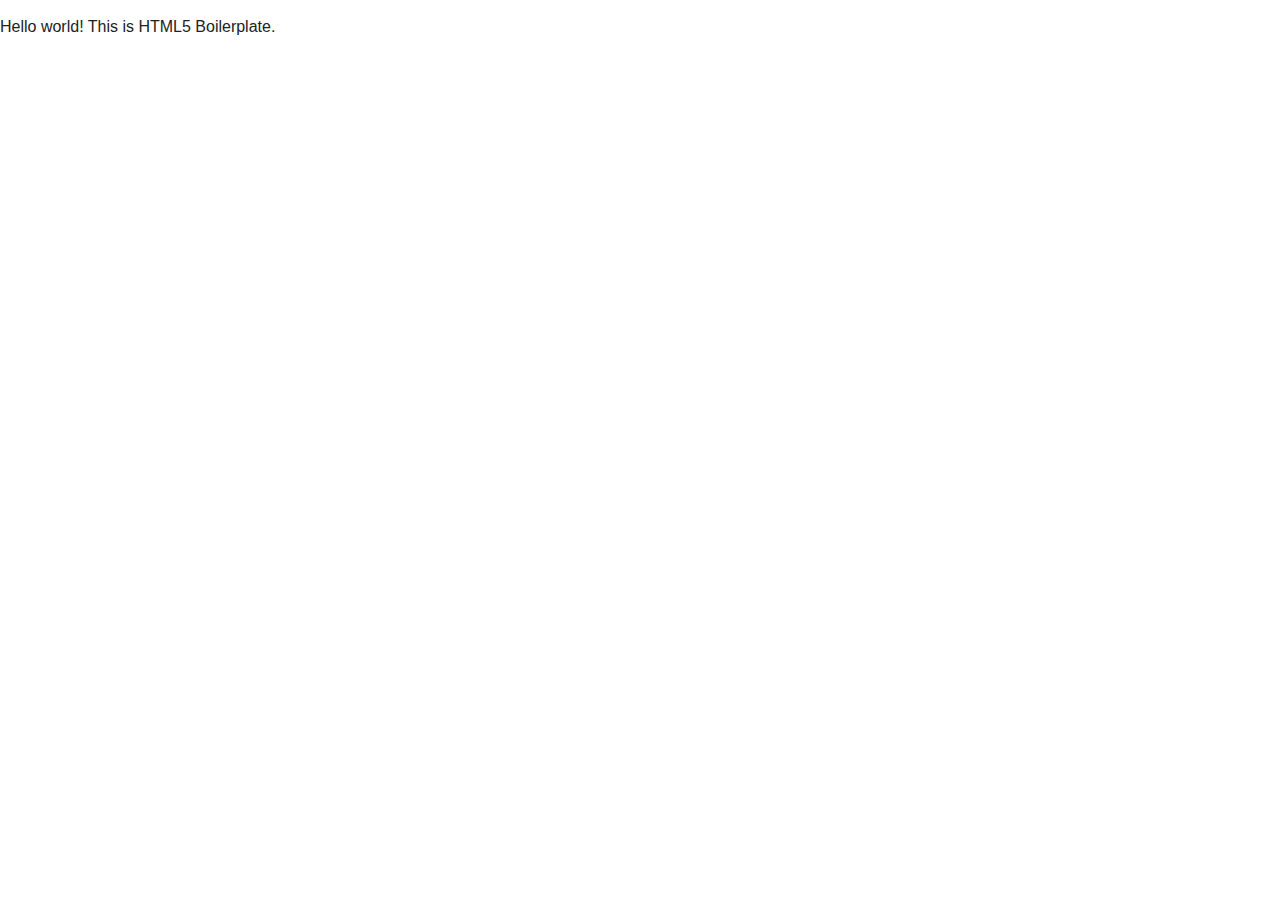
==== index.html @ 2bc84bfd "Start project 2015-07-30" ====
<!doctype html>
<html class="no-js" lang="">
    <head>
        <meta charset="utf-8">
        <meta http-equiv="X-UA-Compatible" content="IE=edge,chrome=1">
        <title></title>
        <meta name="description" content="">
        <meta name="viewport" content="width=device-width, initial-scale=1">

        <link rel="stylesheet" href="css/normalize.min.css">
        <link rel="stylesheet" href="css/main.css">

        <script src="js/vendor/modernizr-2.8.3.min.js"></script>
    </head>
    <body>

        <p>Hello world! This is HTML5 Boilerplate.</p>

        <script src="//ajax.googleapis.com/ajax/libs/jquery/1.11.2/jquery.min.js"></script>
        <script>window.jQuery || document.write('<script src="js/vendor/jquery-1.11.2.min.js"><\/script>')</script>

        <script src="js/main.js"></script>
    </body>
</html>
---- css/main.css ----
/*! HTML5 Boilerplate v5.0 | MIT License | http://h5bp.com/ */

html {
    color: #222;
    font-size: 1em;
    line-height: 1.4;
}

::-moz-selection {
    background: #b3d4fc;
    text-shadow: none;
}

::selection {
    background: #b3d4fc;
    text-shadow: none;
}

hr {
    display: block;
    height: 1px;
    border: 0;
    border-top: 1px solid #ccc;
    margin: 1em 0;
    padding: 0;
}

audio,
canvas,
iframe,
img,
svg,
video {
    vertical-align: middle;
}

fieldset {
    border: 0;
    margin: 0;
    padding: 0;
}

textarea {
    resize: vertical;
}

.browserupgrade {
    margin: 0.2em 0;
    background: #ccc;
    color: #000;
    padding: 0.2em 0;
}


/* ==========================================================================
   Author's custom styles
   ========================================================================== */















/* ==========================================================================
   Media Queries
   ========================================================================== */

@media only screen and (min-width: 35em) {

}

@media print,
       (-o-min-device-pixel-ratio: 5/4),
       (-webkit-min-device-pixel-ratio: 1.25),
       (min-resolution: 120dpi) {

}

/* ==========================================================================
   Helper classes
   ========================================================================== */

.hidden {
    display: none !important;
    visibility: hidden;
}

.visuallyhidden {
    border: 0;
    clip: rect(0 0 0 0);
    height: 1px;
    margin: -1px;
    overflow: hidden;
    padding: 0;
    position: absolute;
    width: 1px;
}

.visuallyhidden.focusable:active,
.visuallyhidden.focusable:focus {
    clip: auto;
    height: auto;
    margin: 0;
    overflow: visible;
    position: static;
    width: auto;
}

.invisible {
    visibility: hidden;
}

.clearfix:before,
.clearfix:after {
    content: " ";
    display: table;
}

.clearfix:after {
    clear: both;
}

.clearfix {
    *zoom: 1;
}

/* ==========================================================================
   Print styles
   ========================================================================== */

@media print {
    *,
    *:before,
    *:after {
        background: transparent !important;
        color: #000 !important;
        box-shadow: none !important;
        text-shadow: none !important;
    }

    a,
    a:visited {
        text-decoration: underline;
    }

    a[href]:after {
        content: " (" attr(href) ")";
    }

    abbr[title]:after {
        content: " (" attr(title) ")";
    }

    a[href^="#"]:after,
    a[href^="javascript:"]:after {
        content: "";
    }

    pre,
    blockquote {
        border: 1px solid #999;
        page-break-inside: avoid;
    }

    thead {
        display: table-header-group;
    }

    tr,
    img {
        page-break-inside: avoid;
    }

    img {
        max-width: 100% !important;
    }

    p,
    h2,
    h3 {
        orphans: 3;
        widows: 3;
    }

    h2,
    h3 {
        page-break-after: avoid;
    }
}
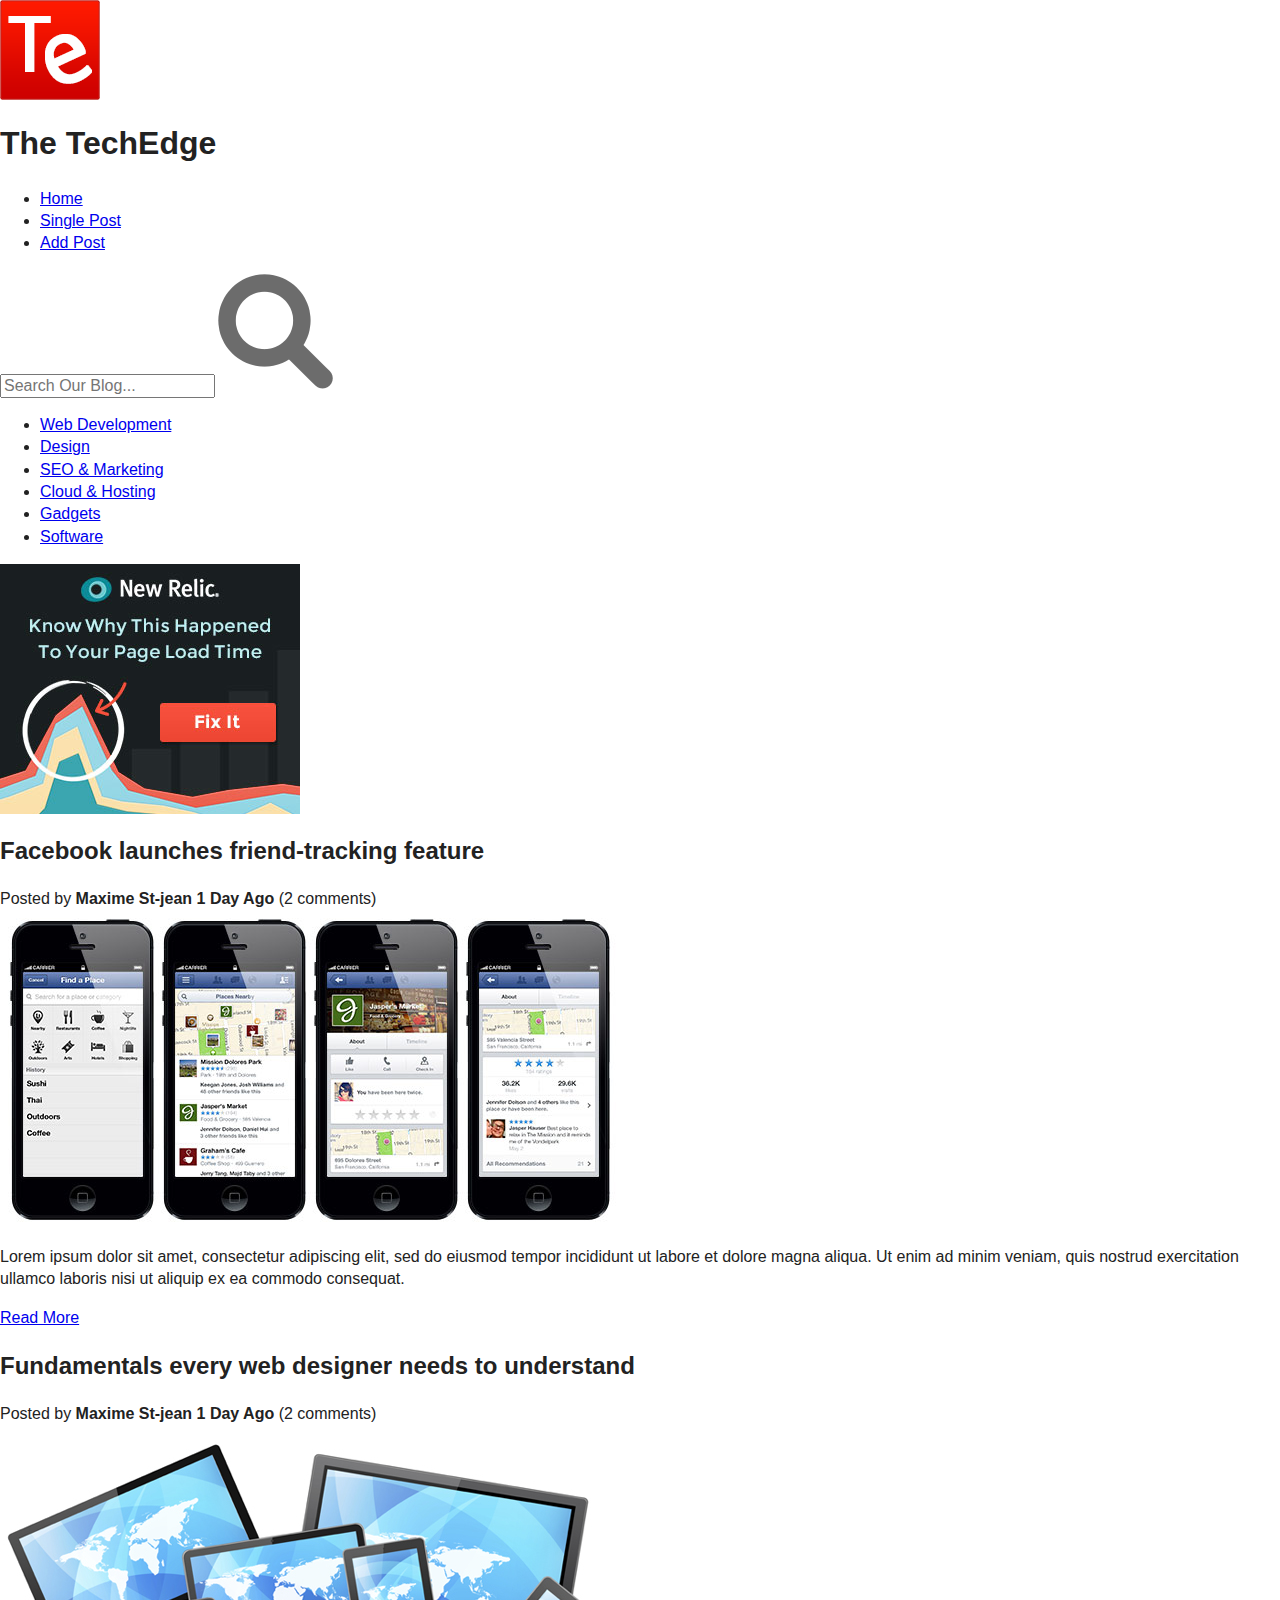
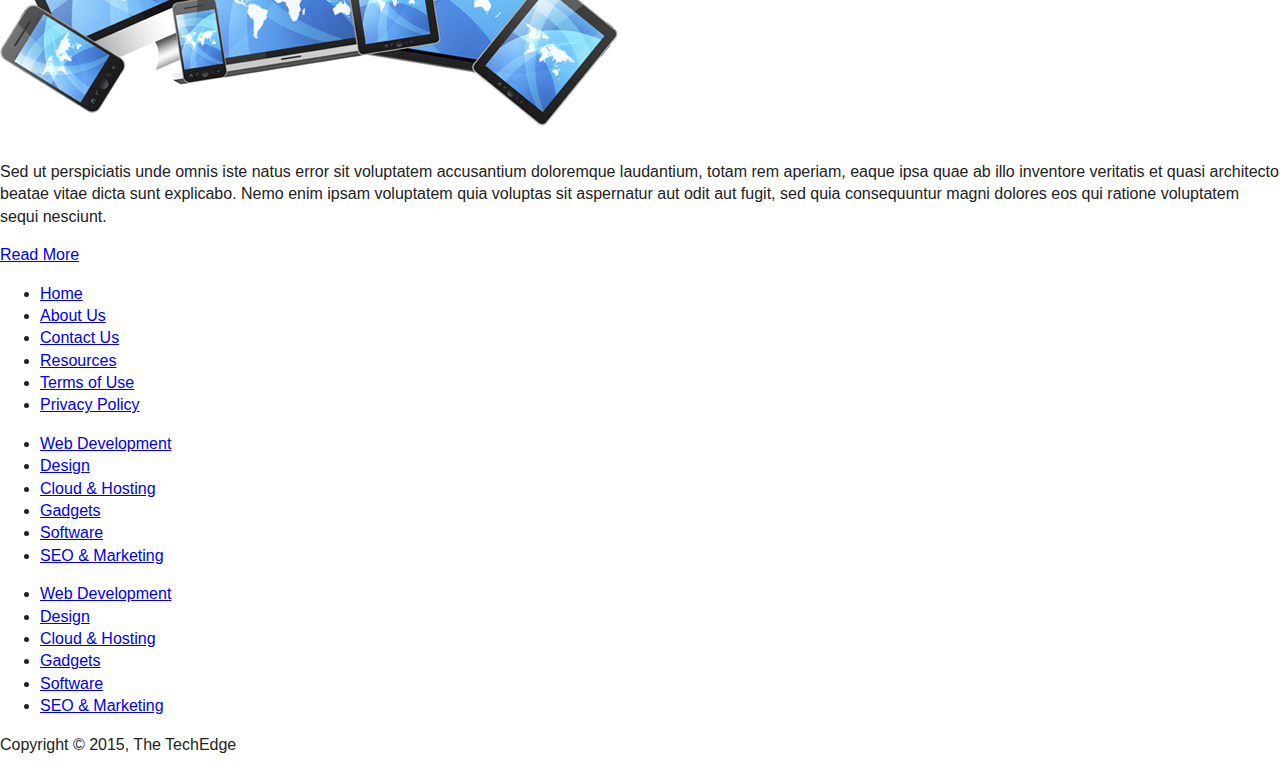
==== commit 7118a522: "HTML5 Page Structure" ====
--- a/index.html
+++ b/index.html
@@ -3,22 +3,125 @@
     <head>
         <meta charset="utf-8">
         <meta http-equiv="X-UA-Compatible" content="IE=edge,chrome=1">
-        <title></title>
-        <meta name="description" content="">
+        <title>Welcome | HTML5 Blog</title>
         <meta name="viewport" content="width=device-width, initial-scale=1">
-
-        <link rel="stylesheet" href="css/normalize.min.css">
+        <!-- Include Stylesheets -->
+        <link rel="stylesheet" href="css/normalize.css">
         <link rel="stylesheet" href="css/main.css">
-
+        <!-- Include JQuery -->
+        <script src="js/vendor/jQuery-1.11.0.min.js"></script>
+        <!-- Modernizr -->
         <script src="js/vendor/modernizr-2.8.3.min.js"></script>
+        <!-- Main Javascript -->
+        <script src="js/main.js"></script>
     </head>
     <body>
+        <header id="main-header">
+            <div class="container">
+                <div id="branding">
+                    <img src="img/logo.png" alt="The TechEdge">
+                    <h1>The TechEdge</h1>
+                    </div><!-- branding-->
+                    <nav id="main-nav">
+                        <ul>
+                            <li><a href="index.html">Home</a></li>
+                            <li><a href="single-post.html">Single Post</a></li>
+                            <li><a href="add-post.html">Add Post</a></li>
+                        </ul>
+                    </nav>
+                    </div><!-- Container -->
+                </header>
+                <div class="container">
+                    <aside id="sidebar">
+                        <div class="search">
+                            <form>
+                                <input type="search" placeholder="Search Our Blog..."><input type="image" src="img/search.png" alt="Search">
+                            </form>
+                            </div><!-- search -->
+                            <div class="clearfix"></div>
+                            <nav id="sub-nav">
+                                <ul>
+                                    <li><a href="#">Web Development</a></li>
+                                    <li><a href="#">Design</a></li>
+                                    <li><a href="#">SEO & Marketing</a></li>
+                                    <li><a href="#">Cloud & Hosting</a></li>
+                                    <li><a href="#">Gadgets</a></li>
+                                    <li><a href="#">Software</a></li>
+                                </ul>
+                            </nav>
+                            <div class="ad">
+                                <img src="img/ad.jpg" alt="Advertisement">
+                            </div>
+                        </aside>
+                        <section id="content">
+                            <article>
+                                <header>
+                                    <h2>Facebook launches friend-tracking feature</h2>
+                                    <div class="meta">
+                                        Posted by <strong>Maxime St-jean 1 Day Ago</strong> <span>(2 comments)</span>
+                                        </div><!-- Meta -->
+                                    </header>
+                                    <img src="img/blog1.jpg" alt="Post 1">
+                                    <p>Lorem ipsum dolor sit amet, consectetur adipiscing elit, sed do eiusmod tempor incididunt ut labore et dolore magna aliqua. Ut enim ad minim veniam, quis nostrud exercitation ullamco laboris nisi ut aliquip ex ea commodo consequat.</p>
+                                    <footer>
+                                        <a class="readmore" href="single-post.html">Read More</a>
+                                    </footer>
+                                </article>
+                                <article>
+                                    <header>
+                                        <h2>Fundamentals every web designer needs to understand</h2>
+                                        <div class="meta">
+                                            Posted by <strong>Maxime St-jean 1 Day Ago</strong> <span>(2 comments)</span>
+                                            </div><!-- Meta -->
+                                        </header>
+                                        <img src="img/blog2.jpg" alt="Post 1">
+                                        <p>Sed ut perspiciatis unde omnis iste natus error sit voluptatem accusantium doloremque laudantium, totam rem aperiam, eaque ipsa quae ab illo inventore veritatis et quasi architecto beatae vitae dicta sunt explicabo. Nemo enim ipsam voluptatem quia voluptas sit aspernatur aut odit aut fugit, sed quia consequuntur magni dolores eos qui ratione voluptatem sequi nesciunt.</p>
+                                        <footer>
+                                            <a class="readmore" href="single-post.html">Read More</a>
+                                        </footer>
+                                    </article>
+                                </section>
+                                <div class="clearfix"></div>
+                                </div> <!-- container -->
 
-        <p>Hello world! This is HTML5 Boilerplate.</p>
-
-        <script src="//ajax.googleapis.com/ajax/libs/jquery/1.11.2/jquery.min.js"></script>
-        <script>window.jQuery || document.write('<script src="js/vendor/jquery-1.11.2.min.js"><\/script>')</script>
-
-        <script src="js/main.js"></script>
-    </body>
-</html>
+                                <footer id="main-footer">
+                                    <div class="container">
+                                        <div class="footer-right">
+                                            <nav class="footer-nav">
+                                                <ul>
+                                                    <li><a href="#" class="active">Home</a></li>
+                                                    <li><a href="#">About Us</a></li>
+                                                    <li><a href="#">Contact Us</a></li>
+                                                    <li><a href="#">Resources</a></li>
+                                                    <li><a href="#">Terms of Use</a></li>
+                                                    <li><a href="#">Privacy Policy</a></li>
+                                                </ul>
+                                            </nav>
+                                            <nav class="footer-nav">
+                                                <ul>
+                                                    <li><a href="#" class="active">Web Development</a></li>
+                                                    <li><a href="#">Design</a></li>
+                                                    <li><a href="#">Cloud & Hosting</a></li>
+                                                    <li><a href="#">Gadgets</a></li>
+                                                    <li><a href="#">Software</a></li>
+                                                    <li><a href="#">SEO & Marketing</a></li>
+                                                </ul>
+                                            </nav>
+                                            <nav class="footer-nav">
+                                                <ul>
+                                                    <li><a href="#" class="active">Web Development</a></li>
+                                                    <li><a href="#">Design</a></li>
+                                                    <li><a href="#">Cloud & Hosting</a></li>
+                                                    <li><a href="#">Gadgets</a></li>
+                                                    <li><a href="#">Software</a></li>
+                                                    <li><a href="#">SEO & Marketing</a></li>
+                                                </ul>
+                                            </nav>
+                                        </div>
+                                        <div class="footer-left">
+                                            <p class="copy">Copyright &copy; 2015, The TechEdge</p>
+                                        </div>
+                                    </div>
+                                </footer>
+                            </body>
+                        </html>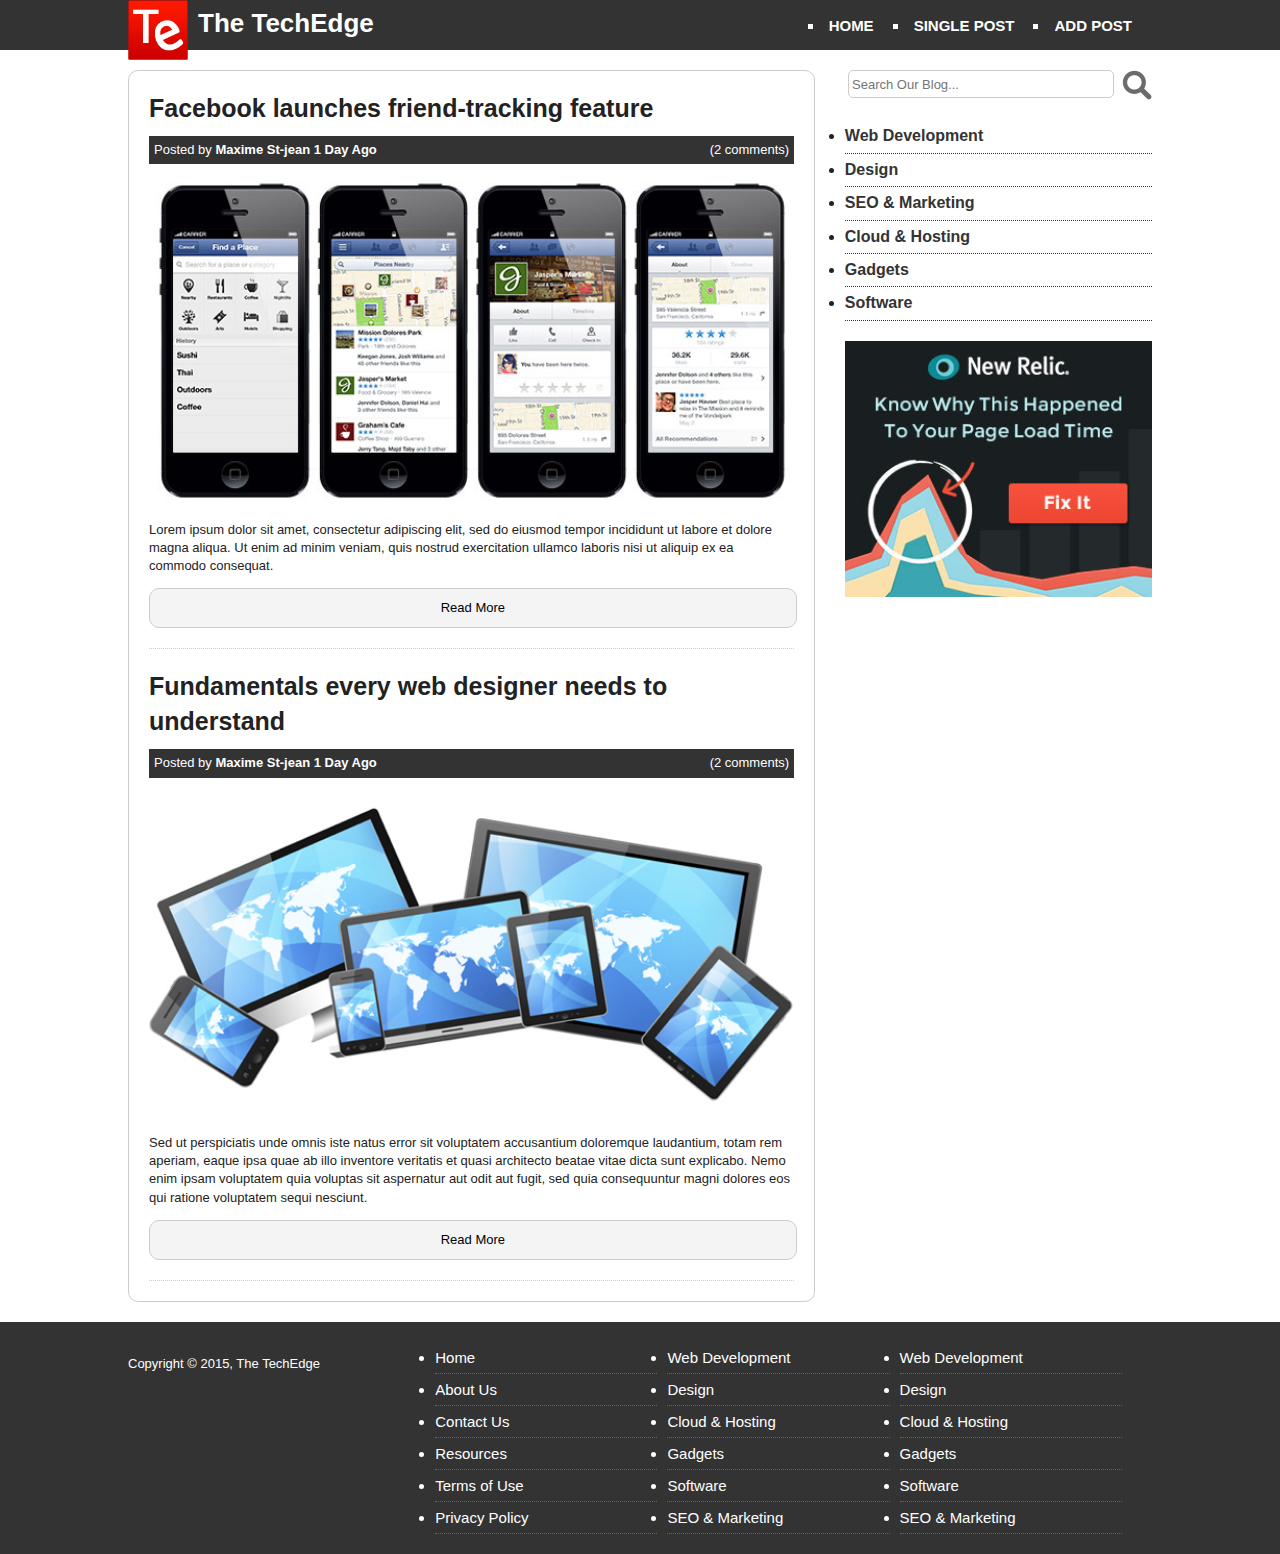
==== commit 59ac0d68: "Added Single-post & Add-post pages 2015-08-04" ====
--- a/index.html
+++ b/index.html
@@ -83,7 +83,6 @@
                                 </section>
                                 <div class="clearfix"></div>
                                 </div> <!-- container -->
-
                                 <footer id="main-footer">
                                     <div class="container">
                                         <div class="footer-right">
--- a/css/main.css
+++ b/css/main.css
@@ -2,7 +2,7 @@
 
 html {
     color: #222;
-    font-size: 1em;
+    font-size: 13px;
     line-height: 1.4;
 }
 
@@ -25,12 +25,7 @@
     padding: 0;
 }
 
-audio,
-canvas,
-iframe,
-img,
-svg,
-video {
+audio, canvas, iframe, img, svg, video {
     vertical-align: middle;
 }
 
@@ -56,34 +51,282 @@
    Author's custom styles
    ========================================================================== */
 
-
-
-
-
-
-
-
-
-
-
-
-
+a {
+    color: #333;
+    text-decoration: none;
+}
+
+h2 {
+    font-size: 25px;
+}
+
+ul, ol {
+    margin: 0;
+    padding: 0;
+}
+
+.container {
+    margin: 0 auto;
+    width: 80%;
+    overflow: hidden;
+}
+
+#main-header {
+    height: 50px;
+    background: #333;
+    overflow: hidden;
+    margin-bottom: 20px;
+}
+
+#branding {
+    float: left;
+    width: 50%;
+}
+
+#branding h1 {
+    padding: 5px 0 0 70px;
+    color: #fff;
+    margin: 0 !important;
+}
+
+#branding img {
+    position: absolute;
+    width: 60px;
+    height: auto;
+}
+
+#main-nav {
+    float: right;
+    width: 50%;
+    padding-top: 12px;
+}
+
+#main-nav li {
+    float: left;
+    padding: 3px 5px 0 5px;
+    margin: 0 15px;
+    font-size: 15px;
+    text-transform: uppercase;
+    font-weight: bold;
+    list-style: square;
+    color: #fff;
+}
+
+#main-nav ul {
+    float: right;
+}
+
+#main-nav a {
+    color: #fff;
+}
+
+#content {
+    float: left;
+    width: 63%;
+    border: 1px solid #ccc;
+    border-radius: 10px;
+    padding: 0 20px 20px 20px;
+}
+
+article {
+    border-bottom: 1px dotted #ccc;
+    padding: 10px 0 20px 0;
+}
+
+article img {
+    width: 100%;
+}
+
+article h2 {
+    margin: 0;
+    padding-top: 10px;
+}
+
+article .meta {
+    margin: 10px 0 10px 0;
+    padding: 5px;
+    background: #333;
+    color: #fff;
+}
+
+article .meta span {
+    float: right;
+}
+
+article .readmore {
+    background: #f4f4f4;
+    color: #000;
+    width: 97%;
+    display: block;
+    text-align: center;
+    padding: 10px;
+    border: 1px solid #ccc;
+    border-radius: 10px;
+}
+
+article .readmore:hover {
+    background: #ccc;
+}
+
+#sidebar {
+    float: right;
+    width: 30%;
+}
+
+.search {
+    float: right;
+}
+
+.search input[type="search"] {
+    border: 1px solid #ccc;
+    border-radius: 5px;
+    height: 20px;
+    width: 85%;
+    padding: 3px;
+    float: left;
+}
+
+.search input[type="image"] {
+    width: 10%;
+    float: right;
+}
+
+#sub-nav {
+    padding: 20px 0 20px 0;
+}
+
+#sub-nav li {
+    font-size: 16px;
+    font-weight: bold;
+    padding: 5px 0 5px 0;
+    border-bottom: dotted 1px #333;
+}
+
+#sub-nav a {
+    color: #333;
+}
+
+#sub-nav a:hover, #sub-nav a.active {
+    color: #ff0000;
+}
+
+.ad img {
+    width: 100%;
+}
+
+#main-footer {
+    background: #333;
+    color: #fff;
+    min-height: 180px;
+    margin-top: 20px;
+    overflow: auto;
+}
+
+#main-footer a {
+    color: #fff;
+}
+
+#main-footer .copy {
+    padding: 20px 0 0 0;
+}
+
+#main-footer .footer-left {
+    float: left;
+    width: 30%;
+}
+
+#main-footer .footer-right {
+    float: right;
+    width: 70%;
+}
+
+#main-footer .footer-nav {
+    float: left;
+    font-size: 15px;
+    width: 31%;
+    padding: 20px 0 20px 0;
+    margin-right: 10px;
+}
+
+#main-footer .footer-nav li {
+    padding: 5px 0 5px 0;
+    border-bottom: dotted #666 1px;
+}
+
+#comments {
+    margin-top: 20px;
+}
+
+.comment-left {
+    float: left;
+    width: 8%;
+}
+
+.comment-left img {
+    width: 100%;
+}
+
+.comment-right {
+    float: right;
+    width: 90%;
+}
+
+.comment-form {
+    margin-top: 20px;
+    padding: 5px 20px 10px 20px;
+    background: #333;
+    color: #fff;
+    border-radius: 10px;
+}
+
+.comment-form input[type="text"], .comment-form input[type="email"] {
+    border: #ccc 1px solid;
+    border-radius: 5px;
+    height: 20px;
+    padding: 3px;
+    width: 97%;
+}
+
+.comment-form textarea {
+    border: #ccc 1px solid;
+    border-radius: 5px;
+    padding: 3px;
+    width: 97%;
+}
+
+.add-form input[type="text"]{
+    border: #ccc 1px solid;
+    border-radius: 5px;
+    height: 20px;
+    padding: 3px;
+    width: 97%;
+}
+
+.add-form select{
+    border: #ccc 1px solid;
+    border-radius: 5px;
+    height: 30px;
+    padding: 3px;
+    width: 98%;
+}
+
+.add-form textarea{
+    border: #ccc 1px solid;
+    border-radius: 5px;
+    height: 50px;
+    padding: 3px;
+    width: 97%;
+}
 
 
 /* ==========================================================================
    Media Queries
    ========================================================================== */
 
-@media only screen and (min-width: 35em) {
-
-}
-
-@media print,
-       (-o-min-device-pixel-ratio: 5/4),
-       (-webkit-min-device-pixel-ratio: 1.25),
-       (min-resolution: 120dpi) {
-
-}
+@media only screen and (min-width: 35em) {}
+
+@media print, (-o-min-device-pixel-ratio: 5/4), (-webkit-min-device-pixel-ratio: 1.25), (min-resolution: 120dpi) {}
+
 
 /* ==========================================================================
    Helper classes
@@ -105,8 +348,7 @@
     width: 1px;
 }
 
-.visuallyhidden.focusable:active,
-.visuallyhidden.focusable:focus {
+.visuallyhidden.focusable:active, .visuallyhidden.focusable:focus {
     clip: auto;
     height: auto;
     margin: 0;
@@ -119,8 +361,7 @@
     visibility: hidden;
 }
 
-.clearfix:before,
-.clearfix:after {
+.clearfix:before, .clearfix:after {
     content: " ";
     display: table;
 }
@@ -132,67 +373,49 @@
 .clearfix {
     *zoom: 1;
 }
+
 
 /* ==========================================================================
    Print styles
    ========================================================================== */
 
 @media print {
-    *,
-    *:before,
-    *:after {
+    *, *:before, *:after {
         background: transparent !important;
         color: #000 !important;
         box-shadow: none !important;
         text-shadow: none !important;
     }
-
-    a,
-    a:visited {
+    a, a:visited {
         text-decoration: underline;
     }
-
     a[href]:after {
         content: " (" attr(href) ")";
     }
-
     abbr[title]:after {
         content: " (" attr(title) ")";
     }
-
-    a[href^="#"]:after,
-    a[href^="javascript:"]:after {
+    a[href^="#"]:after, a[href^="javascript:"]:after {
         content: "";
     }
-
-    pre,
-    blockquote {
+    pre, blockquote {
         border: 1px solid #999;
         page-break-inside: avoid;
     }
-
     thead {
         display: table-header-group;
     }
-
-    tr,
-    img {
+    tr, img {
         page-break-inside: avoid;
     }
-
     img {
         max-width: 100% !important;
     }
-
-    p,
-    h2,
-    h3 {
+    p, h2, h3 {
         orphans: 3;
         widows: 3;
     }
-
-    h2,
-    h3 {
+    h2, h3 {
         page-break-after: avoid;
     }
 }